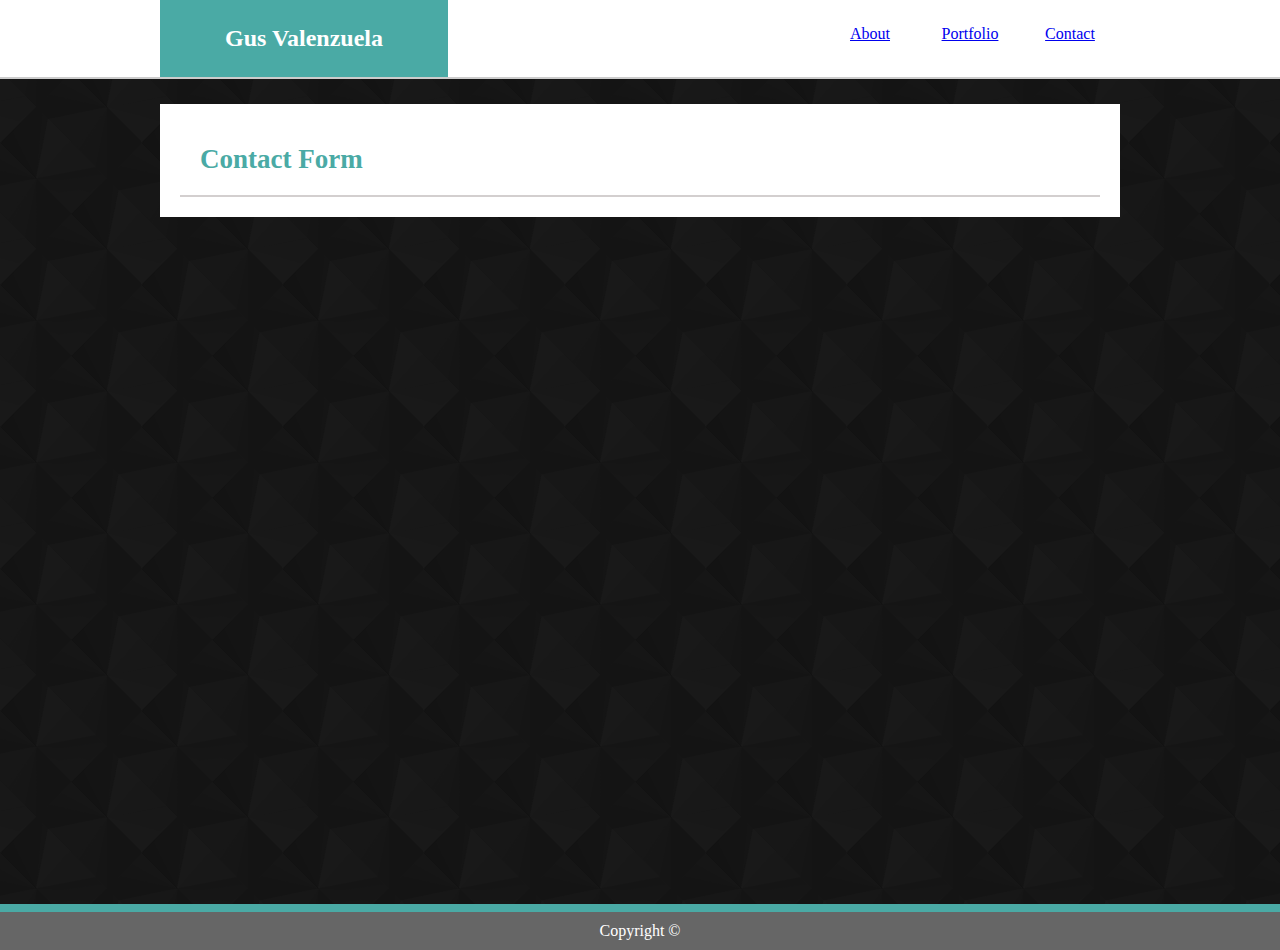
==== contact.html @ 9e912235 "Tuesday commit" ====
<!DOCTYPE html>
<html lang="en">
<head>    
    <meta charset="UTF-8">
    <meta name="viewport" content="width=device-width, initial-scale=1.0">
    <meta http-equiv="X-UA-Compatible" content="ie=edge">
    <link rel="stylesheet" type="text/css" href="style.css">
    <!-- <link rel="stylesheet" type="text/css" href="style2.css"> -->
    <title>G Valenzuela - About Page</title>
</head>

<body>
    <div id="topheader" class="bottomMargin">
        <div id="topPanel">
            <section id="name">
               <h2>Gus Valenzuela</h2>
            </section>
    
            <section id="navwrap">
                <div id="navabout" class="nav">
                    <a href="index.html">About</a></div>
                <div id="navportfolio" class="nav">
                    <a href="portfolio.html">Portfolio</a></div>
                <div id="navcontact" class="nav">
                    <a href="contact.html">Contact</a></div>
            </section>
        </div>
    </div>

    <div id="maincontainer" class="bottomMargin">
        <div class="contentwrap">
            <header>
                <h2 id="contentheader">Contact Form</h2>
            </header>
        </div>
    </div>
    <footer class="footer clearfix">Copyright &copy;</footer>    
</body>

</html>
---- style.css ----
html {
    height: 100%;
    margin: 0;
    padding: 0;
}

body {
    /* background-color: #4aaaa5; */
    min-height: 100%;
    margin: 0;
    position: relative;
    background-image: url(assets/images/diagmonds.png);
    display: block;
    padding-bottom: 50px;
}

* {
    text-align: center;
}

.clearfix::after {
    content: "";
    display: block;
    clear: both;
}

ul {
    list-style-type: none;
    text-align: right;
}

h1, h2, h3, h4 {
    font-family: 'Georgia', Times, 'Times New Roman', serif;
    margin: 0px;
    padding: 0px;
}

div {
    margin: auto;
}

p {
    text-decoration-color: #777777;
    font-family: 'Arial', 'Helvetica Neue', Helvetica, sans-serif;
    text-align: left;
    font-kerning: auto;
    line-height: 25px;
    /* font-size: large; */
}

img.center {
    display: block;
    margin-left: auto;
    margin-right: auto;
}

.bottomMargin {
    margin-bottom: 25px;
}

#topheader {
    background: #ffffff;
    border-bottom: 2px #cccccc solid;
    display: flex;
    padding: 0px;
    width: 100%;
    /* height: 50px; */
    /* margin-bottom: 10px; */
}

#topPanel {
    /* background: darkblue; */
    width: 960px;
}

#name {
    color: #ffffff;
    float: left;
    background: #4aaaa5;
    margin: 0px;
    padding: 25px 0px;
    width: 30%;
}

#navwrap {
    /* background: blueviolet; */
    float: right;
    display: flex;
}

.nav {
    /* background-color: darkgoldenrod; */
    /* border-right: 2px orange solid; */
    width: 100px;
    padding: 25px 0px;
}

#navcontact {
    float: right;
}

#maincontainer {
    min-height: 50%;
    clear: both;
    background-color: #ffffff;
    padding: 0px;
    width: 960px;
    overflow: auto;
    margin-bottom: -50px;
    /* padding-bottom: 50px; */
    /* position: ; */
    /* border: 2px #dddddd solid; */
}

header {
    /* background: green; */
    color: #4aaaa5;
    font-family: 'Georgia', Times, 'Times New Roman', serif;
    text-align: left;
    padding: 20px;
    width: 880px;
    border-bottom: 2px rgb(211, 207, 207) solid;
    font-weight: 900;
    font-size: large;
    /* top: 0px; */
    /* float: left; */
}

#contentheader {
    text-align: left;
}

.contentwrap {
    /* background: aliceblue; */
    padding: 20px;
    /* height: 350px; */
    /* position: inline; */
}

#biophoto {
    margin: 20px 15px 15px 10px;
    float: left;
    border: 2px white solid;
}

.footer {
    color: #ffffff;
    position: absolute;
    padding: 10px 0px;
    left: 0;
    right: 0;
    bottom: 0;
    background-color: #666666;
    width: 100%;
    margin: 0;
    overflow: hidden;
    border-top: 8px solid #4aaaa5;
    /* float: inline-end; */    
    /* text-align: right; */
}

.bio {
    clear: both;
    float: left;
    padding-right: 10px;
    padding-bottom: 10px;
}

#projectswrap {
    /* display: flex; */
    padding-top: 10px;
    background: green;
    /* overflow: hidden; */
}

.project {
    float: left;
    border: 1px black solid;    
    margin: 15px 25px 25px 0px;
    height: 220px;
    width: 300px;    
}

#proj1 {
    background: indianred;
}

.center {
    text-align: center;
    margin: auto;
}

.vcenter {
    vertical-align: middle;
    margin: auto;
}

.hcenter {
    align-content: center;
}
---- style2.css ----
body {
    background-color: #4aaaa5;
    margin: 0px;
    padding: 0px;
}

* {
    text-align: center;
}

.clearfix::after {
    content: "";
    display: block;
    clear: both;
}

ul {
    list-style-type: none;
    text-align: right;
}

h1, h2, h3, h4 {
    font-family: sans-serif;
    margin: 0px;
    padding: 0px;
}

div {
    margin: auto;
}

p {
    text-align: left;
    font-family: cursive;
}

img.center {
    display: block;
    margin-left: auto;
    margin-right: auto;
}

.bottomMargin {
    margin-bottom: 25px;
}

/* #topheader {
    position: absolute;
    width: 100%;
    background: #ffffff;
    border-bottom: 2px #cccccc solid;
    display: flex;
    padding: 20px;
    margin-bottom: 20px;
} */

#header {
    position: absolute;
    background: #ffffff;
    width: 100%;
    height: 75px;
    top: 0px;
}

#topPanel {
    background: darkblue;
    /* width: 960px; */
}

#name {
    color: antiquewhite;
    float: left;
    background: #4aaaa5;
    padding: 25px 0px;
    width: 25%;
}

#navwrap {
    float: right;
    display: flex;
}

.nav {
    /* background-color: darkgoldenrod; */
    width: 100px;
    padding: 25px 0px;
}

#navcontact {
    float: right;
}

footer {
    background-color: #666666;
    padding: 25px 0px;
    height: 10%;
    width: 960px;
    margin: auto;
    text-align: right;
    overflow: hidden;
}

#maincontainer {
    position: relative;
    background-color: red;
    padding: 0px;
    height: 500px;
    width: 960px;
    overflow: hidden;
}

#contentwrap {
    background: aliceblue;
}

.projectbox {
    background-color: hotpink;
    margin: 0px;
    padding: 10px 0px;
    width: 90%;
}

.row1 {
    background-color: saddlebrown;
    display: flex;
    height: 500px;
    width: 960px;
    float: left;
}


.row2 {
    background-color: forestgreen;
    display: flex;
    width: 960px;
    float: left;
}

.col1 {
    background-color: turquoise;
    float: left;
    margin: 0px;
    padding: 0px;
    width: 25%;
    border: 1px black solid;
}

.col2 {
    background-color: tomato;
    margin: 0px;
    padding: 0px;
    width: 25%;
}

.col3 {
    background-color: yellow;
    margin: 0px;
    padding: 0px;
    width: 25%;
}

.col4 {
    background-color: yellowgreen;
    margin: 0px;
    padding: 0px;
    width: 25%;
}

.center {
    text-align: center;
    margin: auto;
}

.vcenter {
    vertical-align: middle;
    margin: auto;
}

.hcenter {
    align-content: center;
}
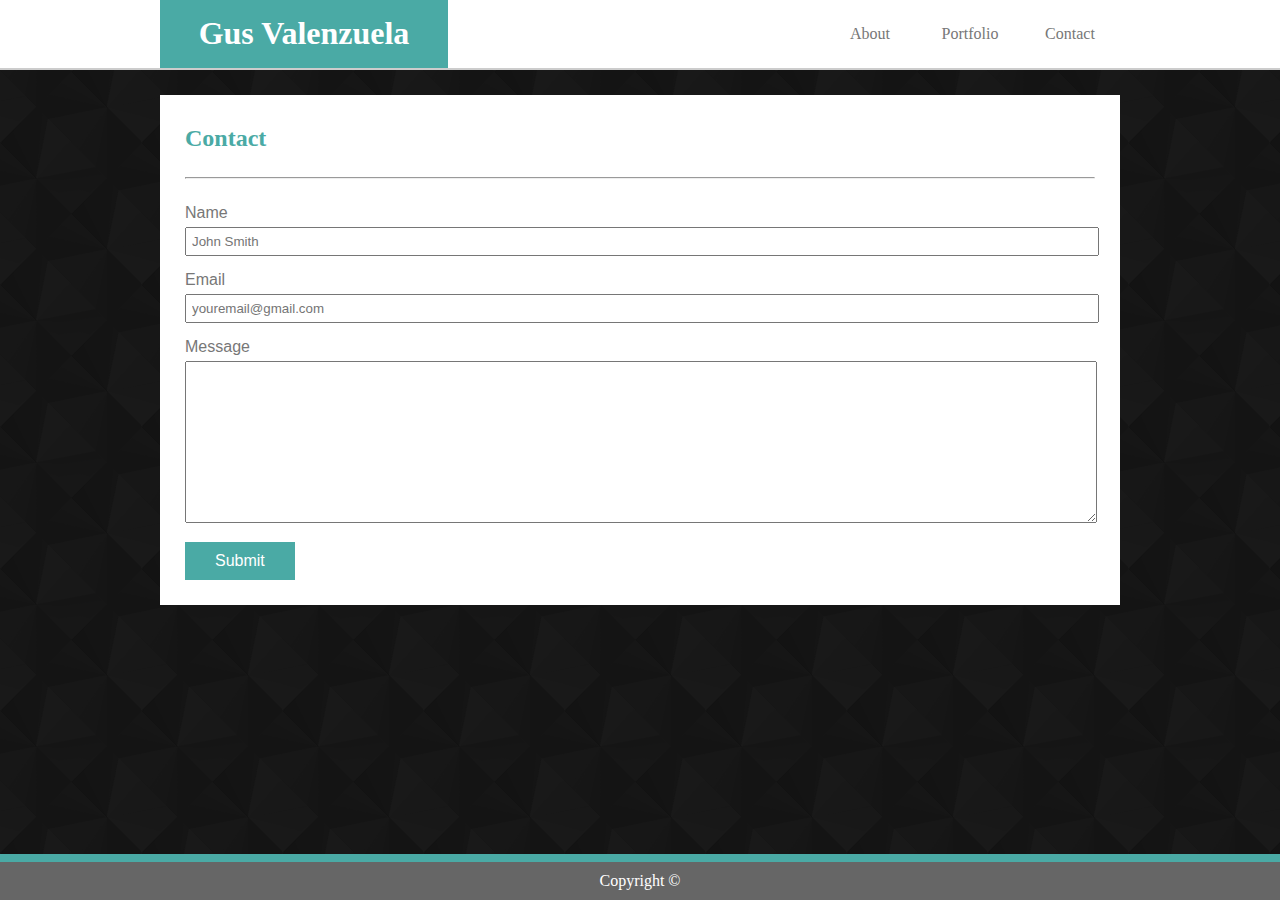
==== commit 19f8f55d: "final changes for homework submission" ====
--- a/contact.html
+++ b/contact.html
@@ -4,37 +4,47 @@
     <meta charset="UTF-8">
     <meta name="viewport" content="width=device-width, initial-scale=1.0">
     <meta http-equiv="X-UA-Compatible" content="ie=edge">
-    <link rel="stylesheet" type="text/css" href="style.css">
-    <!-- <link rel="stylesheet" type="text/css" href="style2.css"> -->
-    <title>G Valenzuela - About Page</title>
+    <!-- <link rel="stylesheet" type="text/css" href="assets/css/reset.css"> -->
+    <link rel="stylesheet" type="text/css" href="assets/css/style.css">
+    <title>G Valenzuela - Contact Me</title>
 </head>
 
 <body>
-    <div id="topheader" class="bottomMargin">
-        <div id="topPanel">
-            <section id="name">
-               <h2>Gus Valenzuela</h2>
-            </section>
-    
-            <section id="navwrap">
-                <div id="navabout" class="nav">
-                    <a href="index.html">About</a></div>
-                <div id="navportfolio" class="nav">
-                    <a href="portfolio.html">Portfolio</a></div>
-                <div id="navcontact" class="nav">
-                    <a href="contact.html">Contact</a></div>
-            </section>
+    <!-- Header that spans whole width -->
+    <div class="topheader bottomMargin">
+        
+        <!-- 960px panel for site name and navigation bar -->
+        <div class="topPanel">
+            <div class="name">
+                <h1>Gus Valenzuela</h1>
+            </div> 
+
+            <div class="navwrap">
+                <a href="index.html" class="navBar"><div class="nav">
+                    About</div></a>
+                <a href="portfolio.html" class="navBar"><div class="nav">
+                    Portfolio</div></a>  
+                <a href="contact.html" class="navBar"><div class="nav">
+                    Contact</div></a>
+            </div>
         </div>
     </div>
 
-    <div id="maincontainer" class="bottomMargin">
+    <!-- 960px container to house all content -->
+    <div class="maincontainer">
+        <h2 class="contentheader">Contact</h2>
+        <hr class="bottomMargin">
+
+        <!-- wrapping my content in box -->
         <div class="contentwrap">
-            <header>
-                <h2 id="contentheader">Contact Form</h2>
-            </header>
+            <form class="form">
+                Name<br><input type="text" class="form-input" name="fullname" placeholder="John Smith">
+                Email<br><input type="email" class="form-input" name="em-addy" placeholder="youremail@gmail.com">  
+                Message<br><textarea name="message" class="form-input" rows="10" cols="150"></textarea>
+            </form>
+            <button type="submit">Submit</button>
         </div>
     </div>
     <footer class="footer clearfix">Copyright &copy;</footer>    
 </body>
-
 </html>--- a/assets/css/style.css
+++ b/assets/css/style.css
@@ -0,0 +1,203 @@
+html {
+    height: 100%;
+    margin: 0;
+    padding: 0;
+}
+
+body {
+    background-image: url(../images/diagmonds.png);
+    min-height: 100%;
+    margin: 0;
+    position: relative;
+    display: block;
+    /* background-color: #4aaaa5; */
+}
+
+* {
+    text-align: center;
+}
+
+h1, h2, h3, h4 {
+    font-family: 'Georgia', Times, 'Times New Roman', serif;
+    margin: 0px;
+    padding: 0px;
+    color: #ffffff;
+    /* padding-top: 20px; */
+}
+
+p {
+    text-decoration-color: #777777;
+    font-family: 'Arial', 'Helvetica Neue', Helvetica, sans-serif;
+    text-align: left;
+    font-kerning: auto;
+    line-height: 25px;
+    /* font-size: large; */
+}
+
+p:first-of-type {
+    margin-top: 0;
+}
+
+a.navBar {
+    text-decoration: none;
+    color: #777777;
+}
+a.navBar:hover {
+    color: #ffffff;
+    background-color: #4aaaa5;
+}
+
+.bottomMargin {
+    margin-bottom: 25px;
+}
+
+.topheader {
+    background: #ffffff;
+    border-bottom: 2px #cccccc solid;
+    padding: 0px;
+    width: 100%;
+    /* height: 50px; */
+    /* margin-bottom: 10px; */
+}
+
+.topPanel {
+    display: flex;
+    width: 960px;
+    margin: auto;
+    justify-content: space-between;
+    /* background: darkblue; */
+}
+
+.name {
+    float: left;
+    color: #ffffff;
+    background: #4aaaa5;
+    padding-top: 15px;
+    width: 30%;
+}
+
+.navwrap {
+    display: flex;
+    color: #777777;
+    float: right;
+    /* background: blueviolet; */
+}
+
+.nav {
+    /* background-color: darkgoldenrod; */
+    /* border-right: 2px orange solid; */
+    width: 100px;
+    padding: 25px 0px;
+}
+
+.maincontainer {
+    min-height: 100%;
+    clear: both;
+    margin: auto;
+    background-color: #ffffff;
+    padding: 25px;
+    width: 910px;
+    overflow: auto;
+    margin-bottom: 75px;
+    /* border: 2px #dddddd solid; */
+}
+
+.contentheader {
+    color: #4aaaa5;
+    text-align: left;
+    font-family: 'Georgia', Times, 'Times New Roman', serif;
+    padding-bottom: 17px;
+    padding-top: 5px;
+}
+
+#biophoto {
+    float: left;
+    border: 2px white solid;
+    margin-right: 15px;
+}
+
+.contentwrap {
+    clear: both;
+    float: left;
+}
+
+.project {
+    float: left;   
+    margin: 0px 25px 25px 0px;
+    height: 220px;
+    width: 300px;    
+}
+
+.projname {
+    background: #4aaaa5;
+    color: #ffffff;
+    font-size: large;
+    position: relative;
+    bottom: 0;
+    padding: 15px 0px;
+    margin-top: -60px;
+}
+
+input {
+    width: 100%;
+    text-align: left;
+    margin: 10px 0px;
+}
+
+.form {
+    color: #777777;
+    font-family: 'Arial', 'Helvetica Neue', Helvetica, sans-serif;
+    margin: 0;
+    text-align: left;
+    width: 920px;    
+}
+
+.form-input {
+    clear: both;
+    margin-top: 5px;
+    margin-bottom: 15px;
+    padding: 5px;
+    width: 900px;
+}
+
+button {
+    /* display: inline-block; */
+    color: #ffffff;
+    float: left;
+    border: none;
+    padding: 10px 30px;
+    margin: 0;
+    text-decoration: none;
+    background: #4aaaa5;
+    font-size: 1rem;
+    cursor: pointer;
+    text-align: center;
+    font-family: 'Arial', 'Helvetica Neue', Helvetica, sans-serif;
+}
+
+.footer {
+    color: #ffffff;
+    position: fixed;
+    padding: 10px 0px;
+    left: 0;
+    right: 0;
+    bottom: 0;
+    background-color: #666666;
+    width: 100%;
+    margin: 0;
+    overflow: hidden;
+    border-top: 8px solid #4aaaa5;
+    /* float: inline-end; */    
+    /* text-align: right; */
+}
+
+/* .center {
+    text-align: center;
+    margin: auto;
+} */
+
+.clearfix::after {
+    content: "";
+    display: block;
+    clear: both;
+}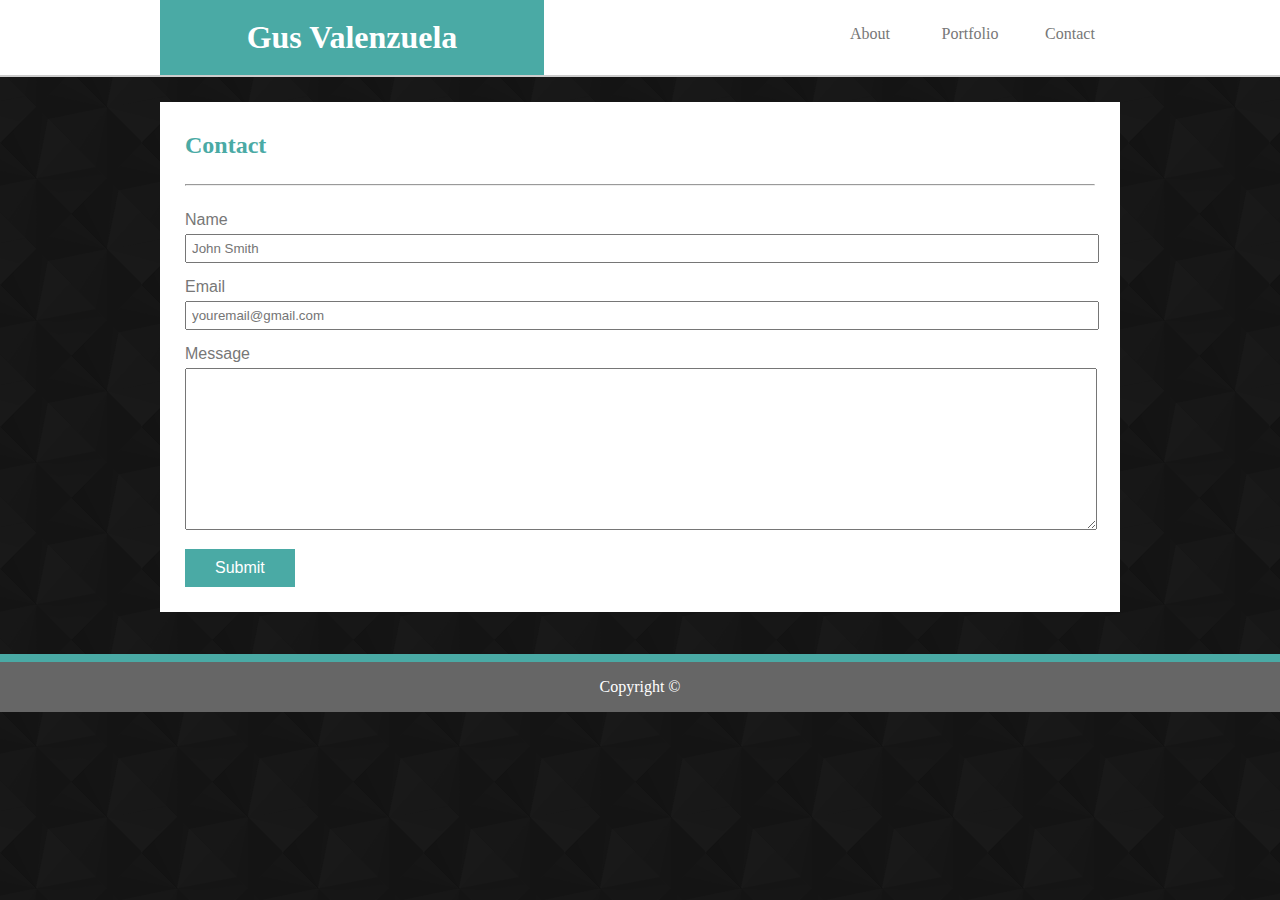
==== commit 338284b7: "mobile friendly changes" ====
--- a/contact.html
+++ b/contact.html
@@ -5,7 +5,7 @@
     <meta name="viewport" content="width=device-width, initial-scale=1.0">
     <meta http-equiv="X-UA-Compatible" content="ie=edge">
     <!-- <link rel="stylesheet" type="text/css" href="assets/css/reset.css"> -->
-    <link rel="stylesheet" type="text/css" href="assets/css/style.css">
+    <link rel="stylesheet" type="text/css" href="./assets/css/style.css">
     <title>G Valenzuela - Contact Me</title>
 </head>
 
@@ -16,33 +16,37 @@
         <!-- 960px panel for site name and navigation bar -->
         <div class="topPanel">
             <div class="name">
-                <h1>Gus Valenzuela</h1>
+                <h1 class="navHeaderName">Gus Valenzuela</h1>
             </div> 
 
             <div class="navwrap">
-                <a href="index.html" class="navBar"><div class="nav">
+                <a href="./index.html" class="navBar"><div class="nav">
                     About</div></a>
-                <a href="portfolio.html" class="navBar"><div class="nav">
+                <a href="./portfolio.html" class="navBar"><div class="nav">
                     Portfolio</div></a>  
-                <a href="contact.html" class="navBar"><div class="nav">
+                <a href="./contact.html" class="navBar"><div class="nav">
                     Contact</div></a>
             </div>
         </div>
     </div>
 
-    <!-- 960px container to house all content -->
-    <div class="maincontainer">
-        <h2 class="contentheader">Contact</h2>
-        <hr class="bottomMargin">
+    <!-- div for adding bottom margin without breaking margins ¯\_(ツ)_/¯ -->
+    <div class="embee">
 
-        <!-- wrapping my content in box -->
-        <div class="contentwrap">
-            <form class="form">
-                Name<br><input type="text" class="form-input" name="fullname" placeholder="John Smith">
-                Email<br><input type="email" class="form-input" name="em-addy" placeholder="youremail@gmail.com">  
-                Message<br><textarea name="message" class="form-input" rows="10" cols="150"></textarea>
-            </form>
-            <button type="submit">Submit</button>
+        <!-- 960px container to house all content -->
+        <div class="container">
+            <h2 class="contentheader">Contact</h2>
+            <hr class="bottomMargin">
+
+            <!-- wrapping my content in box -->
+            <div class="contentwrap">
+                <form class="form">
+                    Name<br><input type="text" class="form-input" name="fullname" placeholder="John Smith">
+                    Email<br><input type="email" class="form-input" name="em-addy" placeholder="youremail@gmail.com">  
+                    Message<br><textarea name="message" class="form-input" rows="10" cols="150"></textarea>
+                </form>
+                <button type="submit">Submit</button>
+            </div>
         </div>
     </div>
     <footer class="footer clearfix">Copyright &copy;</footer>    
--- a/assets/css/style.css
+++ b/assets/css/style.css
@@ -1,15 +1,15 @@
 html {
-    height: 100%;
+    min-height: 100%;
     margin: 0;
     padding: 0;
 }
 
 body {
     background-image: url(../images/diagmonds.png);
+    margin: 0;
+    display: block;
     min-height: 100%;
-    margin: 0;
-    position: relative;
-    display: block;
+    /* position: relative; */
     /* background-color: #4aaaa5; */
 }
 
@@ -19,8 +19,8 @@
 
 h1, h2, h3, h4 {
     font-family: 'Georgia', Times, 'Times New Roman', serif;
-    margin: 0px;
-    padding: 0px;
+    margin: 0;
+    padding: 0;
     color: #ffffff;
     /* padding-top: 20px; */
 }
@@ -47,8 +47,16 @@
     background-color: #4aaaa5;
 }
 
+.navbar {
+    height: 100%;
+}
+
 .bottomMargin {
     margin-bottom: 25px;
+}
+
+.embee {
+    margin-bottom: 42px;
 }
 
 .topheader {
@@ -72,8 +80,8 @@
     float: left;
     color: #ffffff;
     background: #4aaaa5;
-    padding-top: 15px;
-    width: 30%;
+    padding: 2% 0 2% 0;
+    width: 40%;
 }
 
 .navwrap {
@@ -87,18 +95,20 @@
     /* background-color: darkgoldenrod; */
     /* border-right: 2px orange solid; */
     width: 100px;
-    padding: 25px 0px;
-}
-
-.maincontainer {
-    min-height: 100%;
+    padding: 25px 0;
+}
+
+/* .navHeaderName {
+    font-
+} */
+
+.container {
     clear: both;
-    margin: auto;
     background-color: #ffffff;
     padding: 25px;
     width: 910px;
     overflow: auto;
-    margin-bottom: 75px;
+    margin: auto;
     /* border: 2px #dddddd solid; */
 }
 
@@ -114,18 +124,16 @@
     float: left;
     border: 2px white solid;
     margin-right: 15px;
-}
-
-.contentwrap {
-    clear: both;
-    float: left;
+    height: 160px;
+    width: 220px;
 }
 
 .project {
     float: left;   
-    margin: 0px 25px 25px 0px;
-    height: 220px;
-    width: 300px;    
+    margin: auto;
+    padding: 0% 2% 2% 0%;
+    height: 146px;
+    width: 200px;    
 }
 
 .projname {
@@ -169,7 +177,7 @@
     margin: 0;
     text-decoration: none;
     background: #4aaaa5;
-    font-size: 1rem;
+    font-size: 1em;
     cursor: pointer;
     text-align: center;
     font-family: 'Arial', 'Helvetica Neue', Helvetica, sans-serif;
@@ -177,18 +185,16 @@
 
 .footer {
     color: #ffffff;
-    position: fixed;
-    padding: 10px 0px;
-    left: 0;
+    /* position: fixed; */
+    padding: 16px 0px;
+    /* left: 0;
     right: 0;
-    bottom: 0;
+    bottom: 0; */
     background-color: #666666;
     width: 100%;
     margin: 0;
     overflow: hidden;
     border-top: 8px solid #4aaaa5;
-    /* float: inline-end; */    
-    /* text-align: right; */
 }
 
 /* .center {
@@ -200,4 +206,84 @@
     content: "";
     display: block;
     clear: both;
-}+}
+
+/* Width at 992px and below */
+@media screen and (max-width: 992px) {
+    body {
+        background: red;
+        width: 100%;
+    }
+
+    .topheader {
+        padding: 0 2%;
+    }
+
+    .topPanel, .form-input, .form {
+        width: 96%;
+    }
+
+    .topPanel {
+        margin: 0;
+    }
+
+    .container {
+        width: 96%;
+        padding: 2%;
+        margin: 0;
+    }
+    
+    .navHeaderName {
+        font-size: 2em;
+    }
+    
+    .name {
+        margin-left: -4%;
+    }
+    
+}
+
+@media screen and (max-width: 768px) {
+    body {
+        background: rebeccapurple;
+        width: 100%;
+    }
+
+    .name {
+        padding-top: 3%;
+    }
+
+    .container {
+        width: 96%;
+        padding: 2%;
+    }
+    
+    .navHeaderName {
+        font-size: 1.75em;
+    }
+}
+
+/* Width at 576px and below */
+@media screen and (max-width: 576px) {
+    body {
+        background: orange;
+    }
+
+    .name {
+        padding-top: 4%;
+    }
+
+    .container {
+        width: 96%;
+        padding: 2%;
+    }
+
+    .nav {
+        width: 75px;
+    }
+    
+    .navHeaderName {
+        font-size: 22px;
+    }
+}
+    